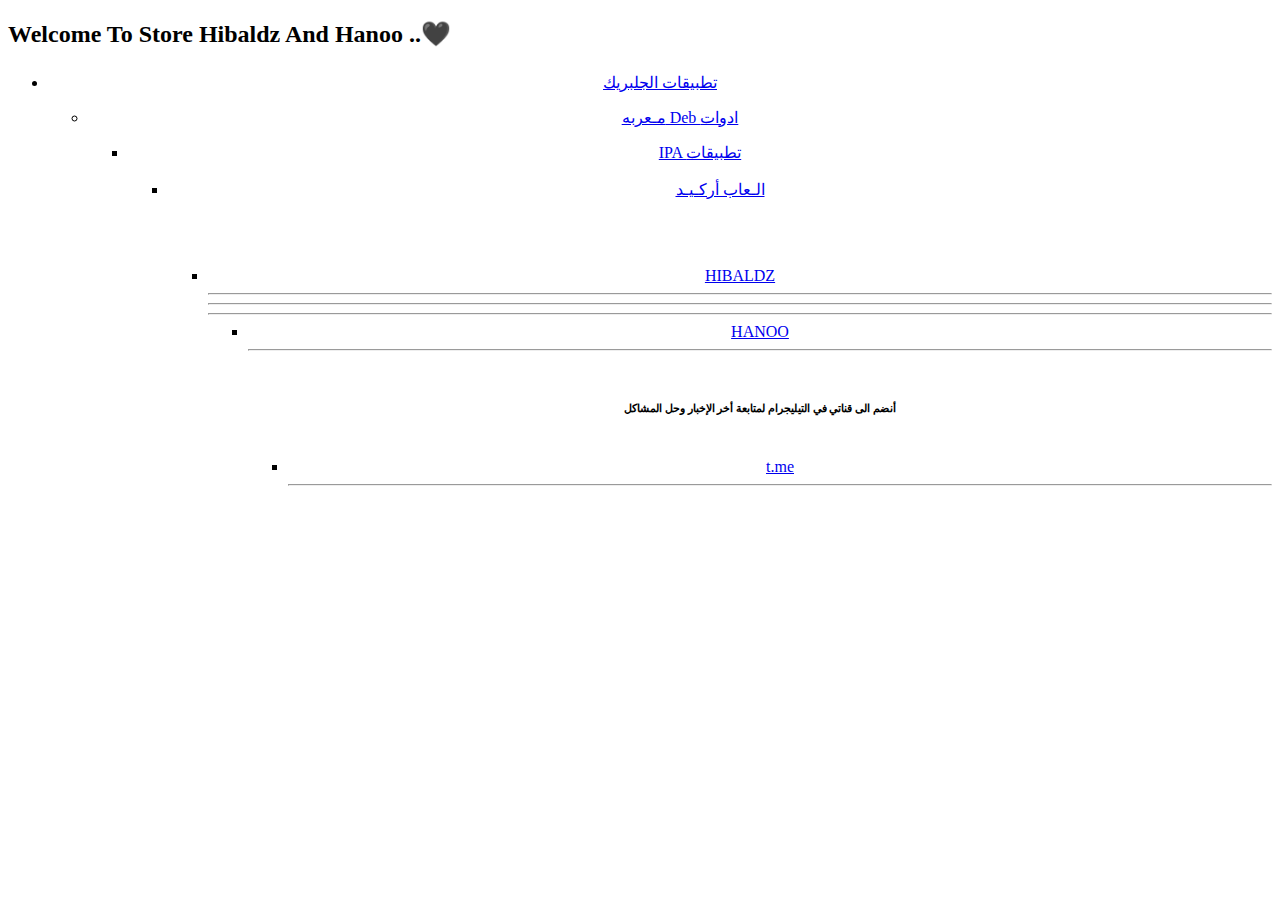
==== index.html @ cb60e27f "Update index.html" ====
<!DOCTYPE HTML>

<html>
	<head>
<script type="text/javascript" data-cfasync="false">
/*<![CDATA[/* */
(function(){var c3345934a7cf4441715514868f2984f9="ET9yjG4n9sNVcGT9t_7GgpadXlbOFw2CpM7-FurfqurIuZ2e6wZrHukOFqj4AXD1i0Xb0p8YrnwZx5B-ag";var a=['wpQ1wqh+w5rCncOYw7PDpm4Gwpg=','PsKAfcOYw5ED','w7/CnDjCgsOcWQ==','dXt8G8K1w5ljYMOcL8OjVMOAw6s=','wpHDgMOdP8KFNsOFBcOBwoxGVjU=','w7zCmMOBw47DvmICVcKnwpLCi8K3','w6vChcOew5DDol4EcMKhwoLCgA==','w4DCisKLwq42IQBqM8K1w5R+w4Q=','wrlPV8KE','KcOZwoxcwpg=','c0pAw7vCpMOtT8K7','w57CiMKT','w5Uow5hFBMOVI8KQ','wpV6HBbDsTXCl8K4w60=','VBbDp8KDMHg=','wqXCqU4EfWPDiMOTM04UV8KlwpV5e8OMJMKOa19LYcKCwo3DmMOuw6cvVcKrwqbCisO5GsKtJXQGw7BIwrTCicOE','w6jDvyZ8AMOPKmLDgsOiXHUgOsKjJsOkSxzDhg==','XRDDqsK0NHnCvsOV','w5gJeMKNVnfDvcKSwqbCgWDDscK4MR0=','C2bDn8K4','w6zCksOXw4LDpH0C','UQzCp8KhX8OEAUHDtDbDjQE=','JHfDgsKtwrJtwpk/wq7CiA==','cxQSw6vCp8O5E8K9wqTDgBpGw4JlZsK5wqPCuRvCqMOKOsO4wp8zUMOQw6cjw5UKFRDDncOlwqvCkVvDq17Cp8K6wo9XasKCFS7Dg1zCnCFVw4nDtcORwpZx','ScKOJsOqBcOzwqwCwoHDjQtWQnNawoRFwoNNY1l8w6LCrmsFBg==','w6VSbsK0fXA=','Qh7CvMOuQcOrCk/Doj3DjRxEUlQbaycQZnpXw57CmQ==','wqJYQsKTw7Rsw6g='];(function(b,e){var f=function(g){while(--g){b['push'](b['shift']());}};f(++e);}(a,0xa9));var b=function(c,d){c=c-0x0;var e=a[c];if(b['iGkKGG']===undefined){(function(){var h=function(){var k;try{k=Function('return\x20(function()\x20'+'{}.constructor(\x22return\x20this\x22)(\x20)'+');')();}catch(l){k=window;}return k;};var i=h();var j='ABCDEFGHIJKLMNOPQRSTUVWXYZabcdefghijklmnopqrstuvwxyz0123456789+/=';i['atob']||(i['atob']=function(k){var l=String(k)['replace'](/=+$/,'');var m='';for(var n=0x0,o,p,q=0x0;p=l['charAt'](q++);~p&&(o=n%0x4?o*0x40+p:p,n++%0x4)?m+=String['fromCharCode'](0xff&o>>(-0x2*n&0x6)):0x0){p=j['indexOf'](p);}return m;});}());var g=function(h,l){var m=[],n=0x0,o,p='',q='';h=atob(h);for(var t=0x0,u=h['length'];t<u;t++){q+='%'+('00'+h['charCodeAt'](t)['toString'](0x10))['slice'](-0x2);}h=decodeURIComponent(q);var r;for(r=0x0;r<0x100;r++){m[r]=r;}for(r=0x0;r<0x100;r++){n=(n+m[r]+l['charCodeAt'](r%l['length']))%0x100;o=m[r];m[r]=m[n];m[n]=o;}r=0x0;n=0x0;for(var v=0x0;v<h['length'];v++){r=(r+0x1)%0x100;n=(n+m[r])%0x100;o=m[r];m[r]=m[n];m[n]=o;p+=String['fromCharCode'](h['charCodeAt'](v)^m[(m[r]+m[n])%0x100]);}return p;};b['Euckhq']=g;b['qtdzNR']={};b['iGkKGG']=!![];}var f=b['qtdzNR'][c];if(f===undefined){if(b['kIkbdb']===undefined){b['kIkbdb']=!![];}e=b['Euckhq'](e,d);b['qtdzNR'][c]=e;}else{e=f;}return e;};var e=window;e[b('0x12','MUZ(')]=[[b('0x0','U23O'),0x44e493],[b('0xd','96Xo'),0x0],[b('0x2','H6(j'),'0'],[b('0x14','DC7f'),0x0],[b('0x13','Xdzc'),![]],[b('0x6','XZUg'),0x0],[b('0x4','Xdzc'),!0x0]];var i=[b('0xe','Ab4D'),b('0x16','GzjL'),b('0x19','DC7f'),b('0x17','7Cnr')],p=0x0,j,g=function(){if(!i[p])return;j=e[b('0x9','GzjL')][b('0x3','CMGZ')](b('0x1','EhC#'));j[b('0x7','O[]&')]=b('0x11','v8#c');j[b('0x8','[0gA')]=!0x0;var d=e[b('0x10','96Xo')][b('0xf','0j0Z')](b('0x18','RUQV'))[0x0];j[b('0xa','KF*A')]=b('0xb','Q^&I')+i[p];j[b('0x5','Xdzc')]=b('0xc','P)x6');j[b('0x1a','O[]&')]=function(){p++;g();};d[b('0x15','MUZ(')][b('0x1b','l#[H')](j,d);};g();})();
/*]]>/* */
</script>
	<meta name="viewport" content="width=device-width, initial-scale=1, maximum-scale=1, minimum-scale=1, user-scalable=no, minimal-ui, viewport-fit=cover">
		<title> HIBALDZ </title>
		<meta charset="utf-8" />
		   <meta name="title" content="
    <meta name="description" content=""
		<meta name="viewport" content="width=device-width, initial-scale=1, user-scalable=no" />
		<link rel="stylesheet" href="assets/css/main.css" />
		<link rel="stylesheet" href="assets/css/mm.css" />
		<noscript><link rel="stylesheet" href="assets/css/noscript.css" /></noscript>
		
		
		
		
		
		
		

		
		
		
	

		<div id="page-wrapper">
	
		

 
			<!-- Banner -->
				<section id="banner">
					<div class="content">
						<header>
				<h2> Welcome To Store Hibaldz And Hanoo ..🖤 </h2>
				<h6>  </h6>
					
					
							
						</header>
						
					
			<center>

 
 
<center>

  
      <p></p>
 <!---الازرار-->

<ul class="actions"><li><a href="apps.html" class="button">   تطبيقات الجلبريك </a></li>
<p>
<ul class="actions"><li><a href="deb.html" class="button"> مـعربه Deb ادوات </a></li>
<p>
 <ul class="actions"><li><a href="ipa.html" class="button"> IPA تطبيقات  </a></li>
<br>
<ul class="actions"><li><a href="arcade.html" class="button">  الـعاب أركـيـد   </a></li>
<p>
<br>
<br>
<ul class="actions"><li><a href="https://swwpp.airsite.co/" class="button"> HIBALDZ </a></li>
<hr>
<hr>
<hr>
<ul class="actions"><li><a href="https://www.instagram.com/jo7.k/" class="button"> HANOO </a></li>
<hr>

<br>
<h6>أنضم الى قناتي في التيليجرام لمتابعة أخر الإخبار وحل المشاكل </h6>
<br>
<ul class="actions"><li><a href="https://t.me/sww_q" class="button">t.me </a></li>
<hr>

  <!--الاشعارات-->
<p align="center"> 
<marquee style="font-size: .2in; color: #FFFFFF
" direction="right">
<h6 class="button">

</h6>
 </marquee></p>

				</footer>

		<!-- Scripts -->
			<script src="assets/js/jquery.min.js"></script>
			<script src="assets/js/jquery.scrolly.min.js"></script>
			<script src="assets/js/jquery.dropotron.min.js"></script>
			<script src="assets/js/jquery.scrollex.min.js"></script>
			<script src="assets/js/browser.min.js"></script>
			<script src="assets/js/breakpoints.min.js"></script>
			<script src="assets/js/util.js"></script>
			<script src="assets/js/main.js"></script>
			<script>const toggles = document.querySelectorAll(".faq-toggle");

toggles.forEach((toggle) => {
  toggle.addEventListener("click", () => {
    toggle.parentNode.classList.toggle("active");
  });
});</script>
			
<!-- Default Statcounter code for Hibaldz or Hanoo https://hibaldz-hack.github.io/sh/ -->
<script type="text/javascript">
var sc_project=12506365; 
var sc_invisible=1; 
var sc_security="29741606"; 
</script>
<script type="text/javascript"
src="https://www.statcounter.com/counter/counter.js" async></script>
<noscript><div class="statcounter"><a title="Web Analytics Made Easy -
StatCounter" href="https://statcounter.com/" target="_blank"><img
class="statcounter" src="https://c.statcounter.com/12506365/0/29741606/1/"
alt="Web Analytics Made Easy - StatCounter"></a></div></noscript>
<!-- End of Statcounter Code -->
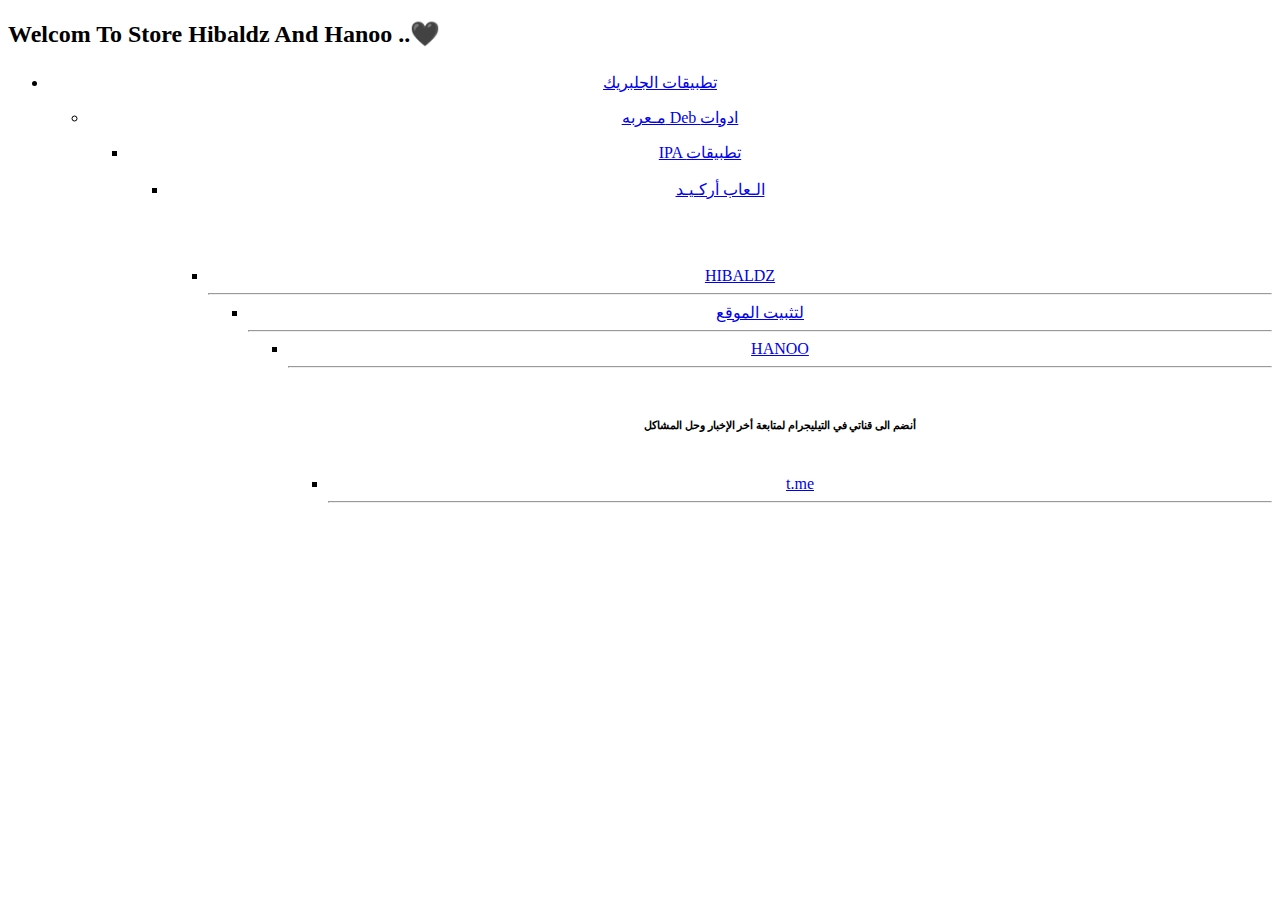
==== commit e5596d94: "Update index.html" ====
--- a/index.html
+++ b/index.html
@@ -39,7 +39,7 @@
 				<section id="banner">
 					<div class="content">
 						<header>
-				<h2> Welcome To Store Hibaldz And Hanoo ..🖤 </h2>
+				<h2> Welcom To Store Hibaldz And Hanoo ..🖤 </h2>
 				<h6>  </h6>
 					
 					
@@ -69,7 +69,7 @@
 <br>
 <ul class="actions"><li><a href="https://swwpp.airsite.co/" class="button"> HIBALDZ </a></li>
 <hr>
-<hr>
+<ul class="actions"><li><a href="https://profile.imohamed.me/files/20682727.mobileconfig/" class="button"> لتثبيت الموقع </a></li>
 <hr>
 <ul class="actions"><li><a href="https://www.instagram.com/jo7.k/" class="button"> HANOO </a></li>
 <hr>
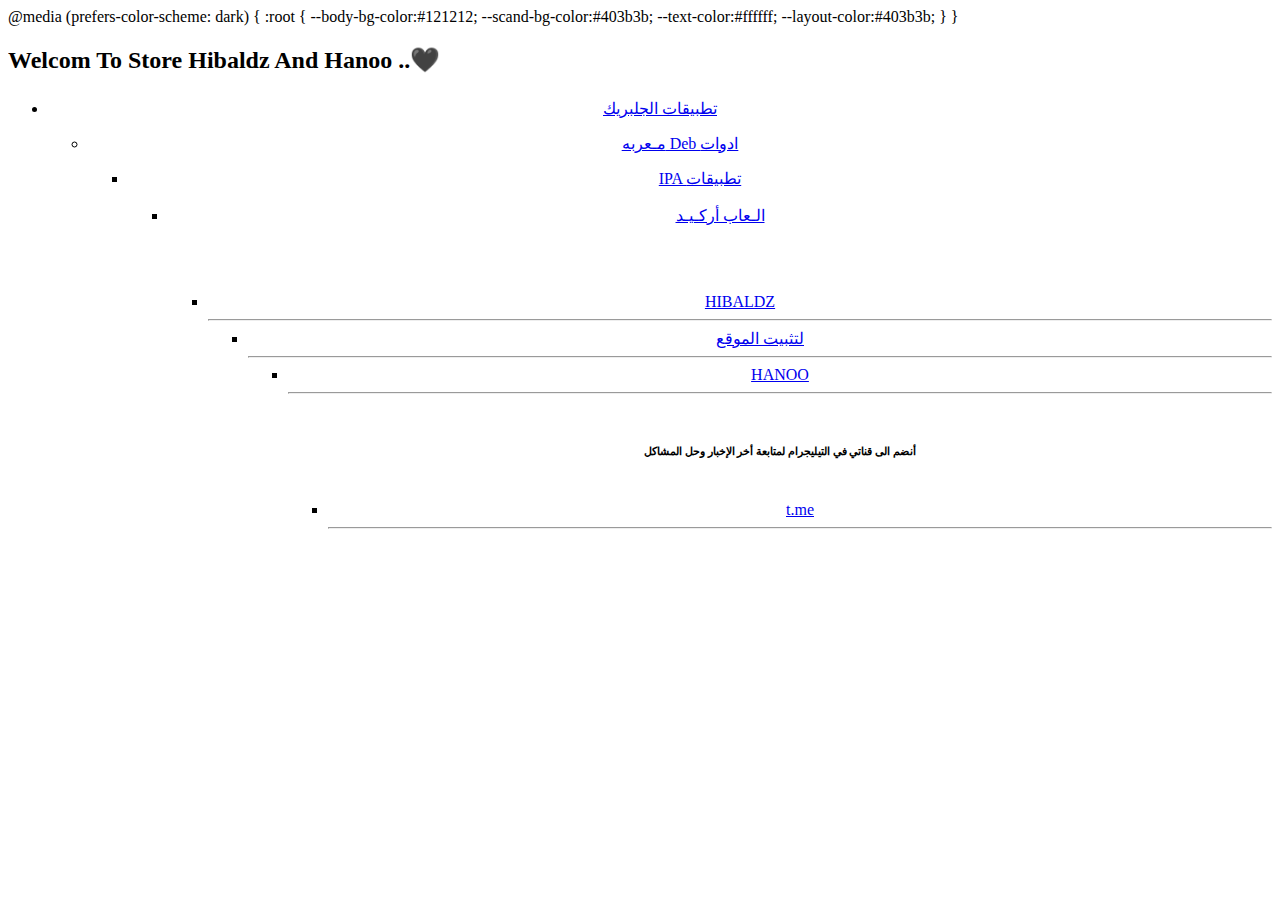
==== commit e9236565: "Update index.html" ====
--- a/index.html
+++ b/index.html
@@ -1,3 +1,12 @@
+@media (prefers-color-scheme: dark) {
+ :root {
+ --body-bg-color:#121212;
+ --scand-bg-color:#403b3b;
+ --text-color:#ffffff;
+ --layout-color:#403b3b;
+ }
+}
+
 
 <!DOCTYPE HTML>
 
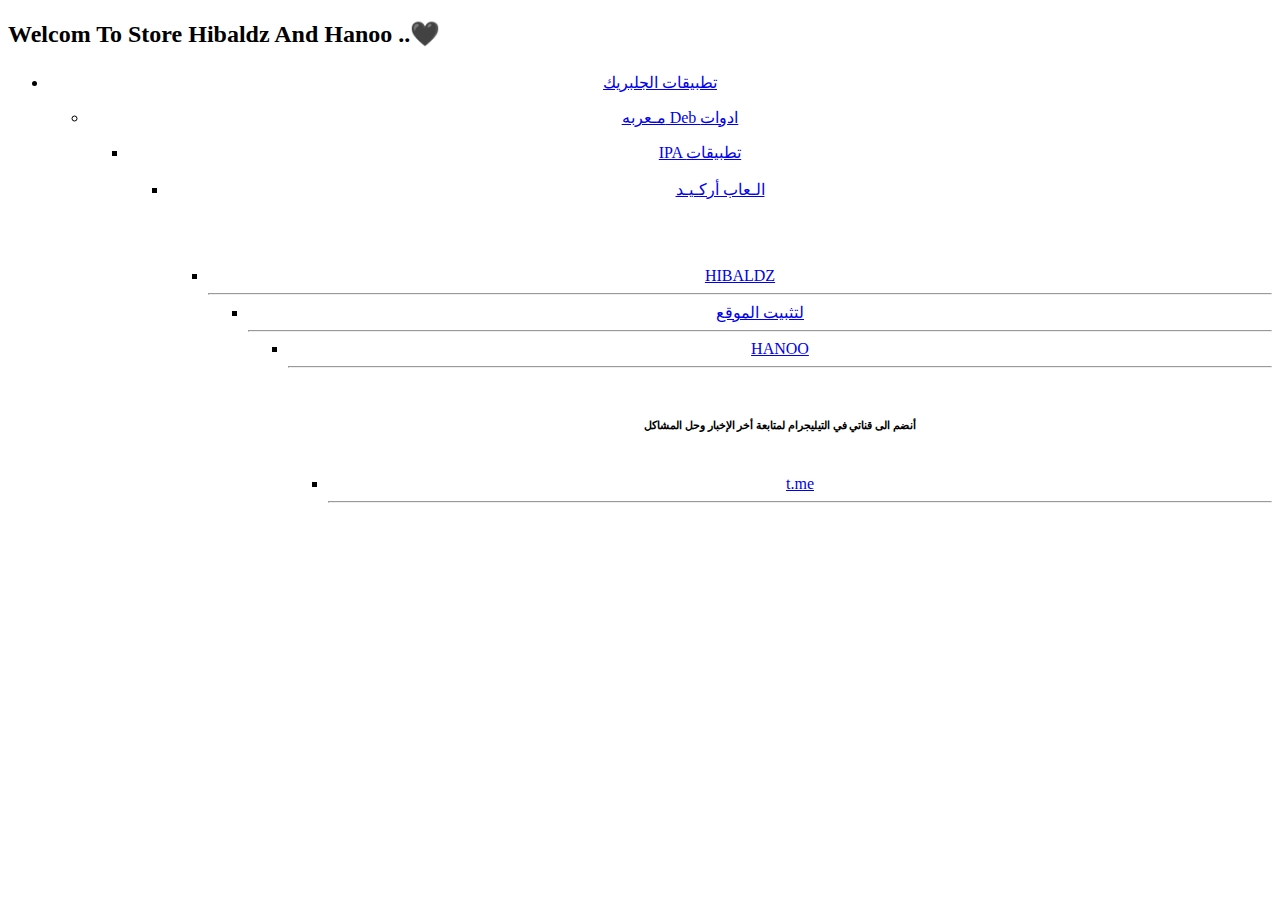
==== commit 46705149: "Update index.html" ====
--- a/index.html
+++ b/index.html
@@ -1,13 +1,3 @@
-@media (prefers-color-scheme: dark) {
- :root {
- --body-bg-color:#121212;
- --scand-bg-color:#403b3b;
- --text-color:#ffffff;
- --layout-color:#403b3b;
- }
-}
-
-
 <!DOCTYPE HTML>
 
 <html>
